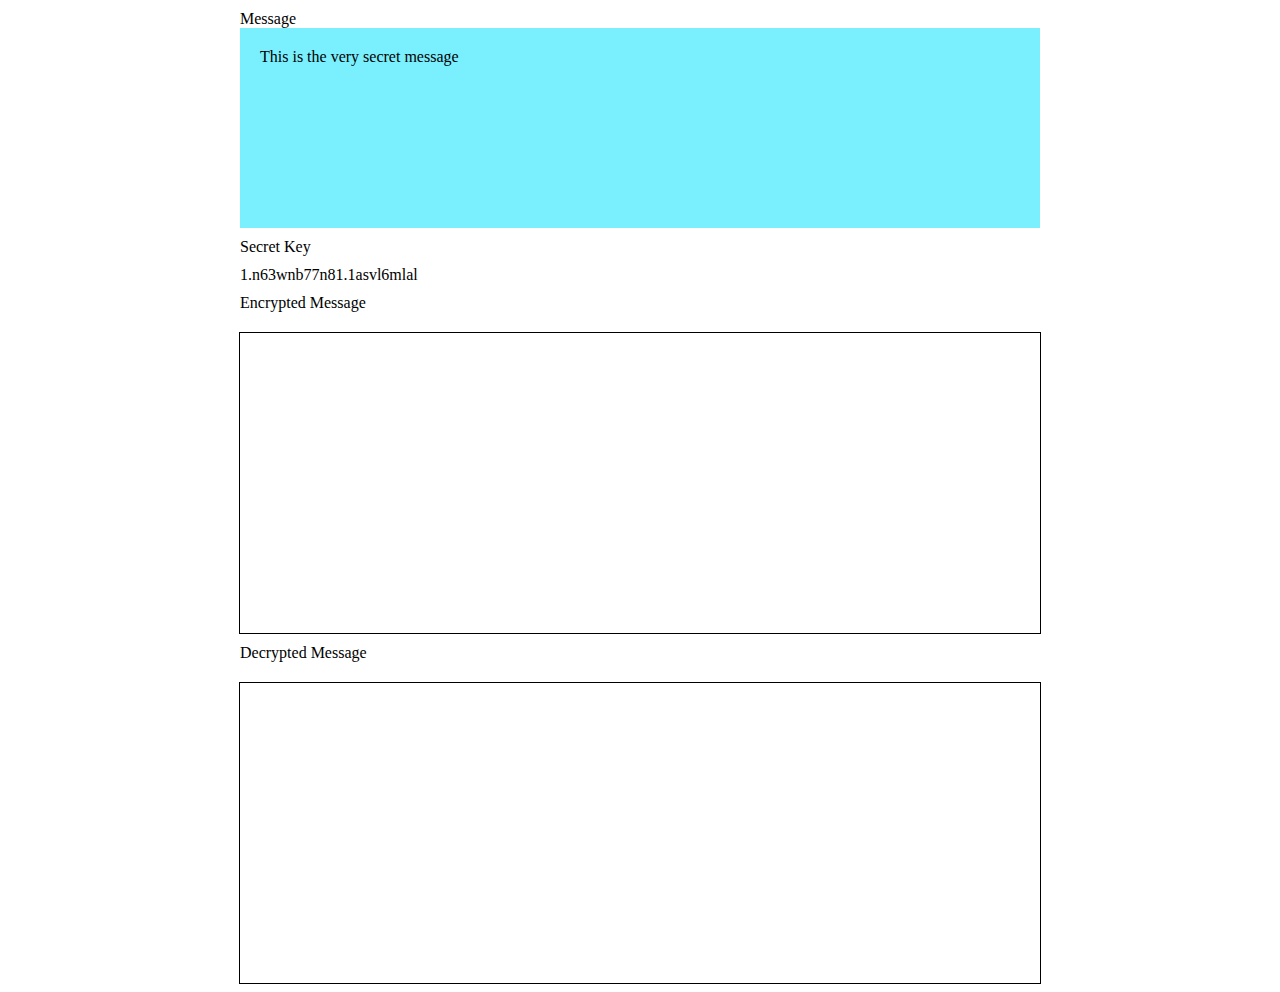
==== email-encryption.html @ 6dbaeed8 "new files that illustrate the encryption" ====
<!DOCTYPE html>
<html lang="">

<head>
	<meta charset="utf-8">
	<title></title>
	<link rel="stylesheet" type="text/css" href="css/style.css">
</head>

<body>
	<p>Message</p>
	<div id="message">
		<div id="message-text"></div>
	</div>
	<p>Secret Key</p>
	<p id="secrets"></p>
	<p>Encrypted Message</p>
	<div id="encrytped-message" class="box">
	</div>
	<p>Decrypted Message</p>

	<div id="decrypted-message" class="box">
	</div>

	<script src="http://crypto-js.googlecode.com/svn/tags/3.1.2/build/rollups/tripledes.js"></script>
	<script src="http://crypto-js.googlecode.com/svn/tags/3.1.2/build/components/enc-utf16-min.js"></script>
	<script src="/js/email-encryption.js"></script>

</body>

</html>
---- css/style.css ----
p{  width: 800px;
	text-align: left;
	margin: auto;
	margin-top: 10px;}
.box{
	margin: auto;	
	margin-top: 20px;
	border: solid 1px;	
}

#message{
	width: 800px;
	height: 200px;
	background: rgba(0, 226, 255, 0.52);
	margin: auto;
}
#message-text{padding: 20px;}

#encrytped-message{
	width: 800px;
	height: 300px;
}

#decrypted-message{
	width: 800px;
	height: 300px;
}
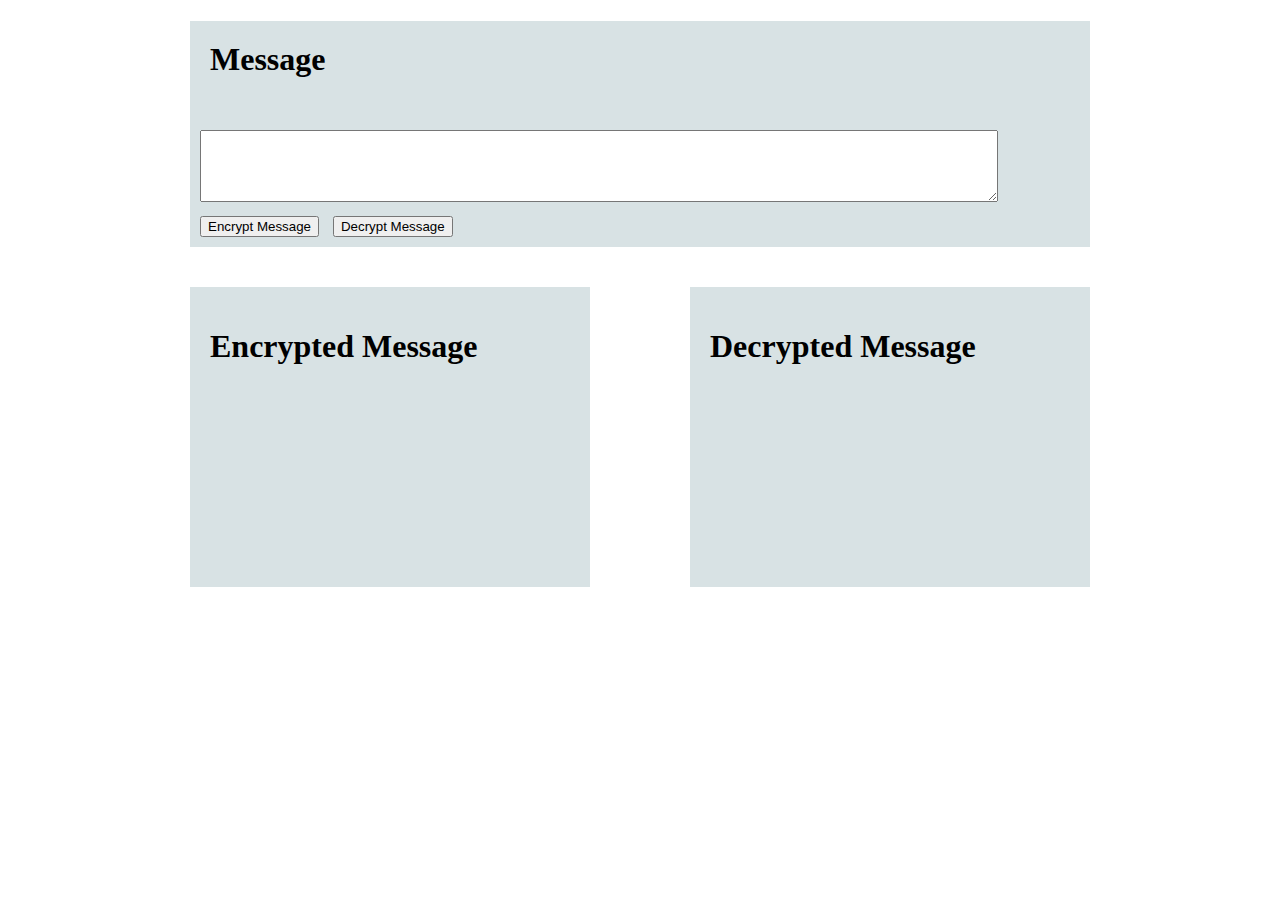
==== commit 168bb028: "New structure for email encryption and improved UI" ====
--- a/email-encryption.html
+++ b/email-encryption.html
@@ -4,27 +4,44 @@
 <head>
 	<meta charset="utf-8">
 	<title></title>
+	<link rel="stylesheet" type="text/css" href="css/reset.css">
+	<link rel="stylesheet" type="text/css" href="bootstrap/css/bootstrap.css">
 	<link rel="stylesheet" type="text/css" href="css/style.css">
+
+
+
 </head>
 
 <body>
-	<p>Message</p>
+	<!--Message-->
 	<div id="message">
-		<div id="message-text"></div>
-	</div>
-	<p>Secret Key</p>
-	<p id="secrets"></p>
-	<p>Encrypted Message</p>
-	<div id="encrytped-message" class="box">
-	</div>
-	<p>Decrypted Message</p>
+		<h1>Message</h1>
+		<textarea id="message-text"></textarea>
+		<button id="encrypt-button" class="btn btn-info">Encrypt Message</button>
+		<button id="decrypt-button" class="btn btn-info">Decrypt Message</button>
 
-	<div id="decrypted-message" class="box">
 	</div>
 
-	<script src="http://crypto-js.googlecode.com/svn/tags/3.1.2/build/rollups/tripledes.js"></script>
-	<script src="http://crypto-js.googlecode.com/svn/tags/3.1.2/build/components/enc-utf16-min.js"></script>
-	<script src="/js/email-encryption.js"></script>
+	<!--
+<p style="float:left">Secret Key</p>
+<p style="float:left" id="secrets"></p>
+-->
+	<!--Wrapper for Encrypt Decrypt Section-->
+	<div id="ed-wrapper">
+		<div id="encrypted-message" class="section">
+			<h1>Encrypted Message</h1>
+			<div id="encrypted-text" class="box ">
+			</div>
+		</div>
+		<div id="decrypted-message" class="section">
+			<h1>Decrypted Message</h1>
+			<div id="decrypted-text"></div>
+		</div>
+	</div>
+
+	<script src="http://crypto-js.googlecode.com/svn/tags/3.1.2/build/rollups/tripledes.js "></script>
+	<script src="http://crypto-js.googlecode.com/svn/tags/3.1.2/build/components/enc-utf16-min.js "></script>
+	<script src="/js/email-encryption.js "></script>
 
 </body>
 
--- a/css/style.css
+++ b/css/style.css
@@ -1,28 +1,42 @@
+.section{
+	margin: auto;
+}
+h1{
+	padding: 20px;
+}
 
 p{  width: 800px;
 	text-align: left;
 	margin: auto;
 	margin-top: 10px;}
-.box{
-	margin: auto;	
-	margin-top: 20px;
-	border: solid 1px;	
+
+
+
+#message{
+	width: 900px;
+	height: auto;
+	background: rgba(180, 200, 203, 0.52);
+	margin: auto;
+	margin-bottom: 40px;
+}
+#message-text{padding: 20px; width: 84%;margin: 10px;}
+
+#ed-wrapper{
+	width: 900px;
+	margin: auto;
+}
+#encrypted-message{
+	width: 400px;
+	height: 300px;
+	background: rgba(180, 200, 203, 0.52);
+	float: left;
+}
+#decrypted-message{
+	width: 400px;
+	height: 300px;
+	background: rgba(180, 200, 203, 0.52);
+	float: left;
+	margin-left: 100px;
 }
 
-#message{
-	width: 800px;
-	height: 200px;
-	background: rgba(0, 226, 255, 0.52);
-	margin: auto;
-}
-#message-text{padding: 20px;}
-
-#encrytped-message{
-	width: 800px;
-	height: 300px;
-}
-
-#decrypted-message{
-	width: 800px;
-	height: 300px;
-}+#encrypt-button, #decrypt-button{margin-bottom: 10px;margin-left: 10px}
